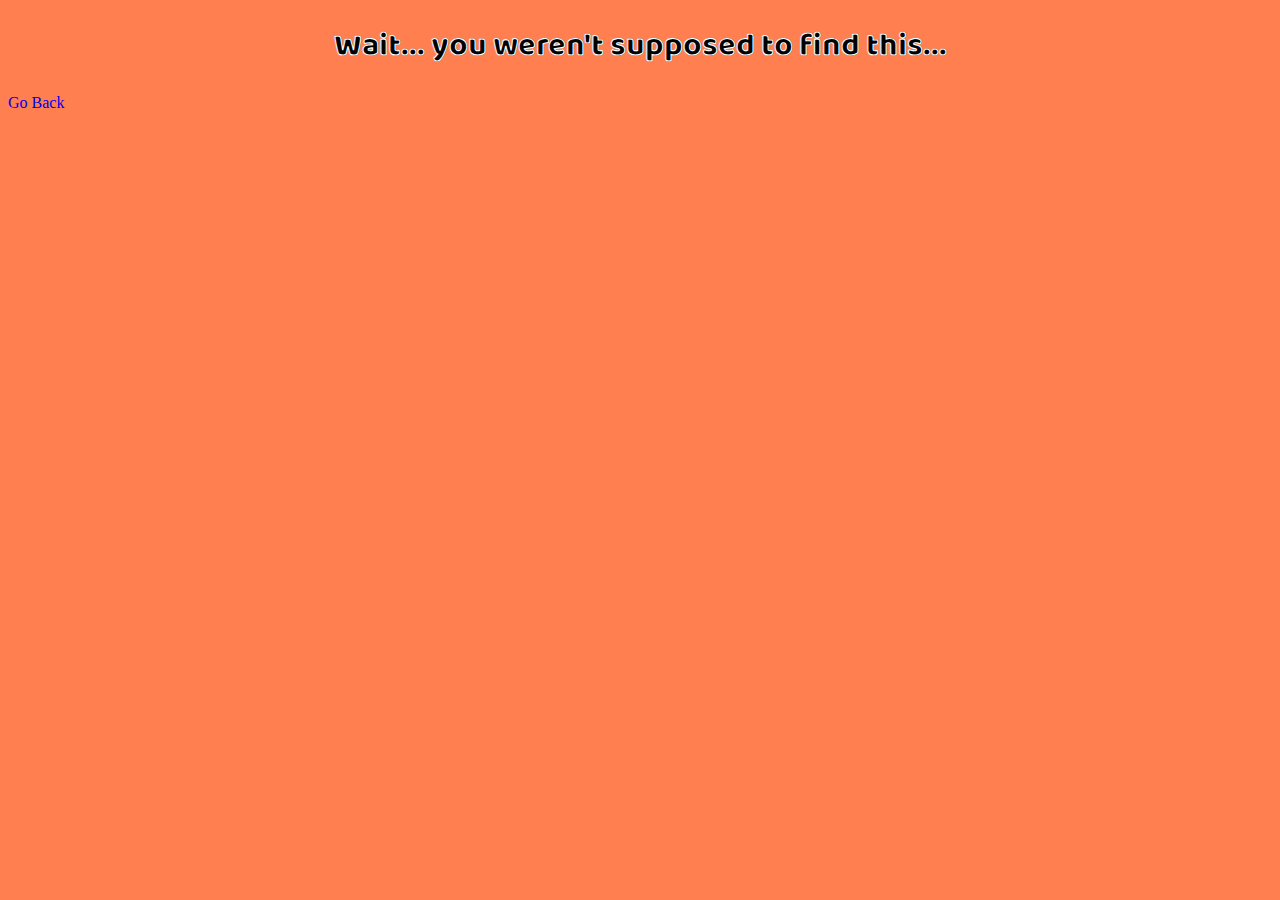
==== monke.html @ 2daab430 "Add files via upload" ====
<!doctype html>
<html>
<head>
  <link rel="stylesheet" href="styles.css">

<meta charset="utf-8">
<title style="font-size:69px">Monke Clicker</title>

</head>

<!------------------------------------------------------------Body------------------------------------------------------------>

<body>

<h1>Wait... you weren't supposed to find this...</h1>
<a class="active" href="index.html">Go Back</a>
  <script src="script.js"></script>
  <script src"start.js"></script>
</body>

<!------------------------------------------------------------Body------------------------------------------------------------>

</html>
---- styles.css ----
@font-face {
    font-family: "burbank";
    src: url("fonts/BurbankBigCondensed-Black.otf");
}

@font-face {
	font-family: "baloo";
	src: url("fonts/Baloo-Regular.ttf");
}


h1 {
	text-align:center;
	-webkit-text-stroke-width: 0.1px;
    -webkit-text-stroke-color: white;
	font-family:"baloo";
}

h2 {
	font-family:"baloo";
}

body 
{
	background-color:coral;
	background-image:"https://i.imgur.com/Hw8PZK0.jpg";
}

#countButton
{
	background-color:coral;
	font-family:burbank;
}

#countButton:hover {
	background:red;
	transform:scale(1.02);
}

#divmonke {
	font-family:baloo;
}

#secretButton
{
	position:absolute;
	top:-0.10%;
	left:98.8%;
	text-decoration:none;
	color:coral;
}

.active {
	text-decoration:none;
}

.disable-dbl-tap-zoom {
  touch-action: manipulation;
}
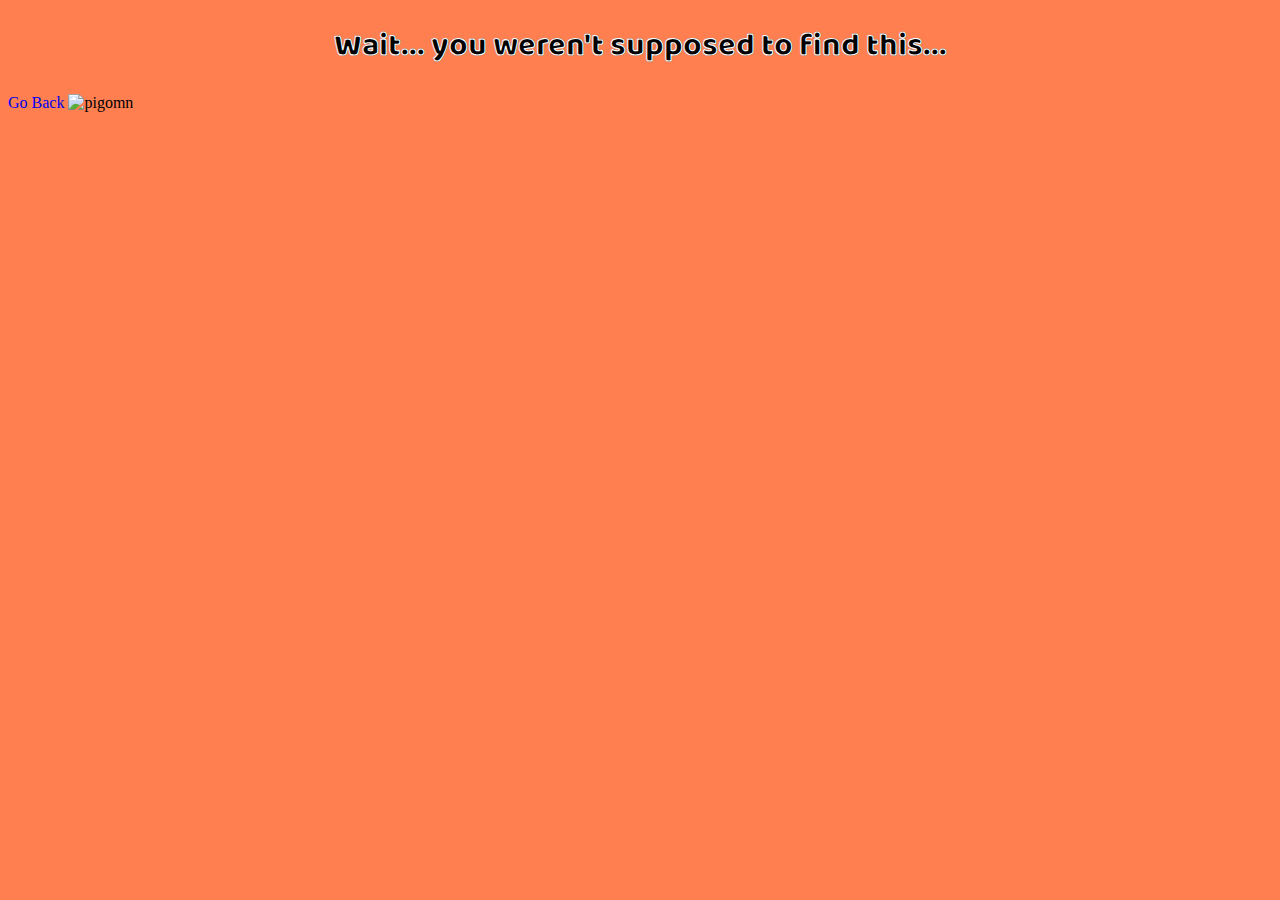
==== commit 8a605cee: "Update monke.html" ====
--- a/monke.html
+++ b/monke.html
@@ -14,6 +14,9 @@
 
 <h1>Wait... you weren't supposed to find this...</h1>
 <a class="active" href="index.html">Go Back</a>
+
+<img src="https://u.cubeupload.com/Loudy/31e2d84cc9ff07b64431.png" alt='pigomn' width="800" height="800">
+
   <script src="script.js"></script>
   <script src"start.js"></script>
 </body>
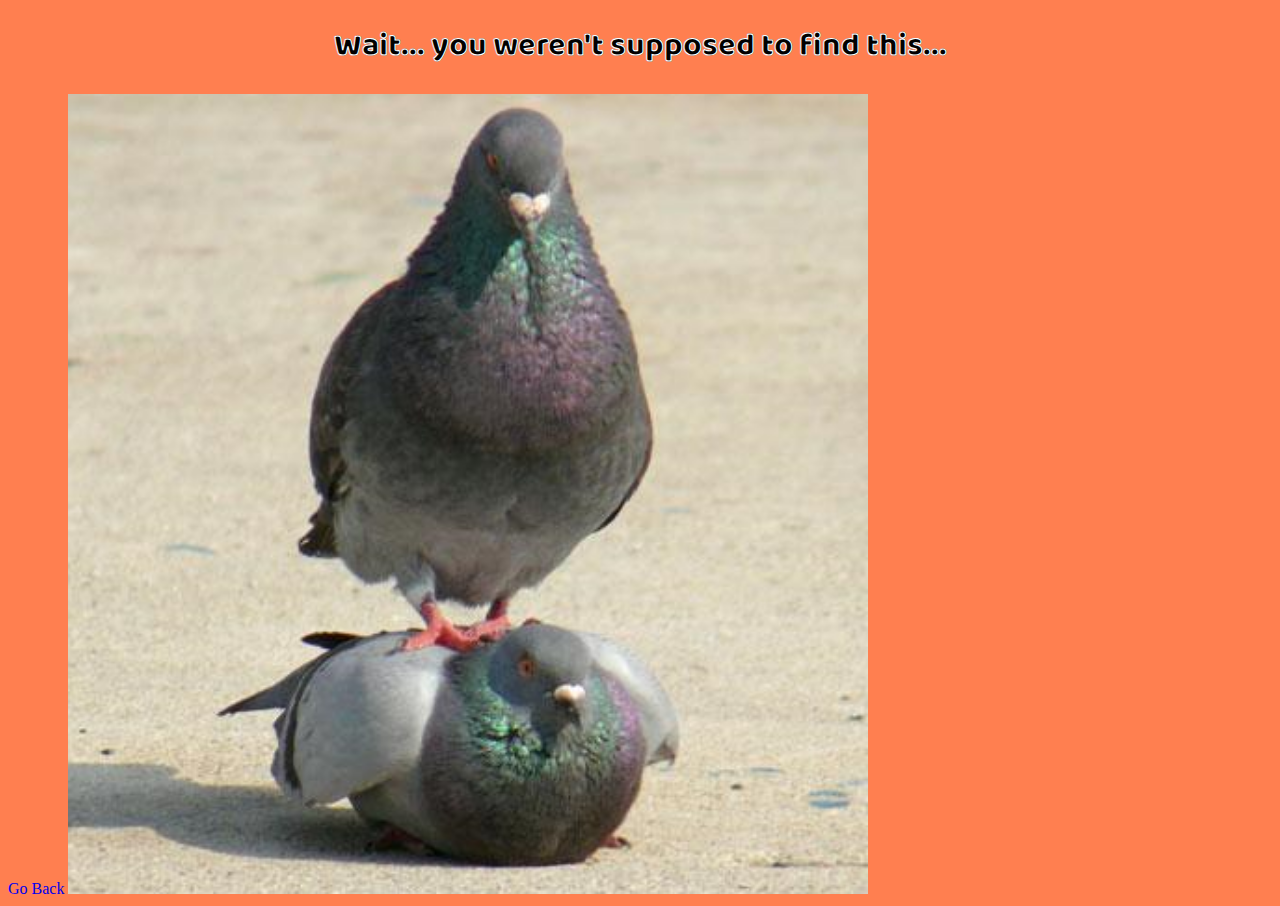
==== commit 5c2c70df: "Update monke.html" ====
--- a/monke.html
+++ b/monke.html
@@ -15,7 +15,7 @@
 <h1>Wait... you weren't supposed to find this...</h1>
 <a class="active" href="index.html">Go Back</a>
 
-<img src="https://u.cubeupload.com/Loudy/31e2d84cc9ff07b64431.png" alt='pigomn' width="800" height="800">
+<img src="/images/pigomn.png" alt='pigomn' width="800" height="800">
 
   <script src="script.js"></script>
   <script src"start.js"></script>
